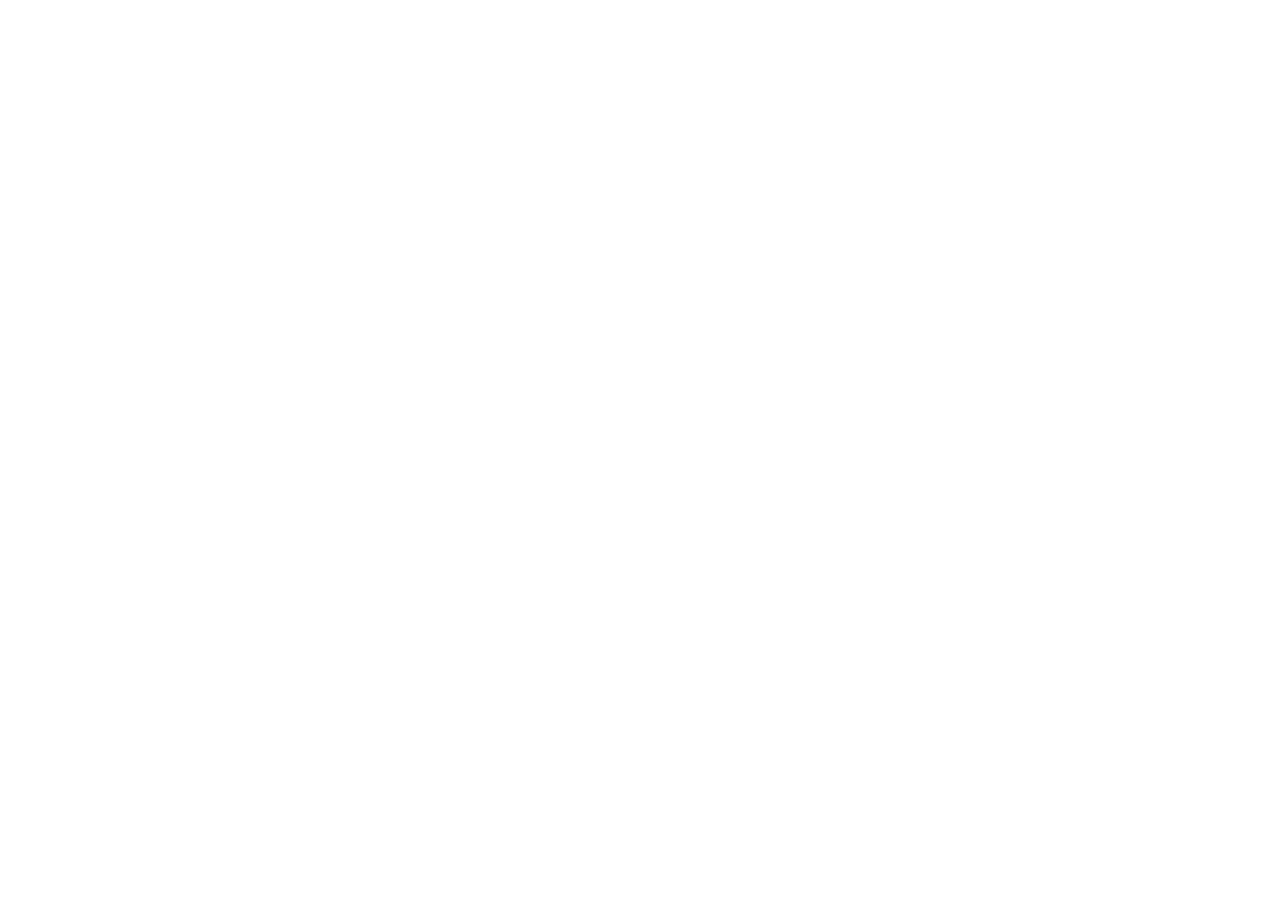
==== Cafe_Menu/index.html @ 60f2077f "initialize html and css files" ====
<!DOCTYPE html>
<html lang="en">
<head>
    <meta charset="UTF-8">
    <meta name="viewport" content="width=device-width, initial-scale=1.0">
    <link rel="stylesheet" href="/Cafe_Menu/styles.css">
    <title>Cafe Menu</title>
</head>
<body>
    
</body>
</html>
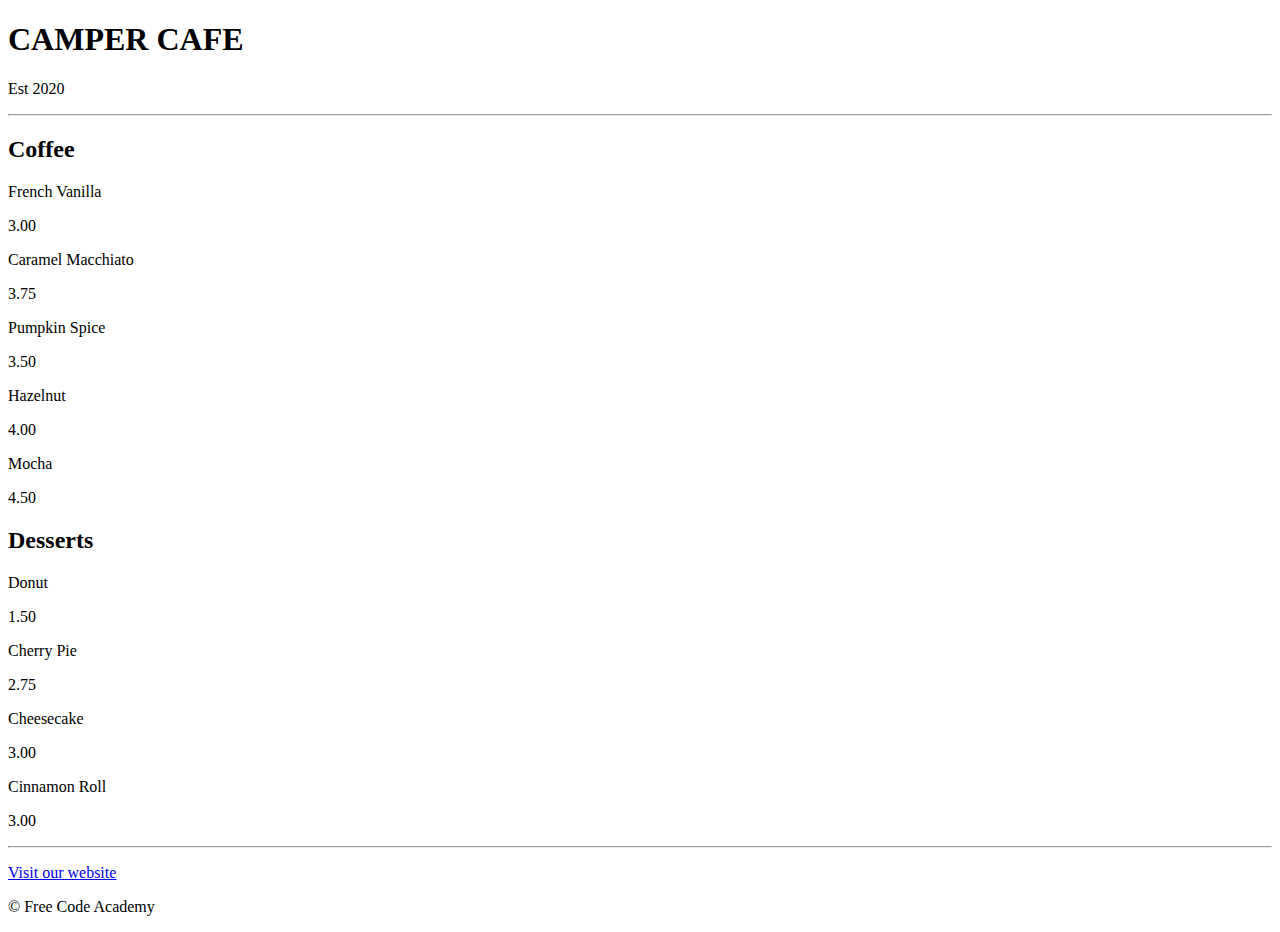
==== commit f8f2b51e: "fill in required html content without styling" ====
--- a/Cafe_Menu/index.html
+++ b/Cafe_Menu/index.html
@@ -7,6 +7,56 @@
     <title>Cafe Menu</title>
 </head>
 <body>
-    
+    <div class="Menu">
+        <main>
+            <!--Hero Section-->
+            <h1>CAMPER CAFE</h1>
+            <p>Est 2020</p>
+            <hr>
+            <!--Coffee Section-->
+            <section>
+                <h2>Coffee</h2>
+                <article>
+                    <p>French Vanilla</p><p>3.00</p>
+                </article>
+                <article>
+                    <p>Caramel Macchiato</p><p>3.75</p>
+                </article>
+                <article>
+                    <p>Pumpkin Spice</p><p>3.50</p>
+                </article>
+                <article>
+                    <p>Hazelnut</p><p>4.00</p>
+                </article>
+                <article>
+                    <p>Mocha</p><p>4.50</p>
+                </article>
+            </section>
+            <!--Desser Section-->
+            <section>
+                <h2>Desserts</h2>
+                <article>
+                    <p>Donut</p><p>1.50</p>
+                </article>
+                <article>
+                    <p>Cherry Pie</p><p>2.75</p>
+                </article>
+                <article>
+                    <p>Cheesecake</p><p>3.00</p>
+                </article>
+                <article>
+                    <p>Cinnamon Roll</p><p>3.00</p>
+                </article>
+            </section>
+        </main>
+        <!--Footer Section-->
+        <hr>
+        <footer>
+            <p>
+                <a href="https://www.freecodecamp.org">Visit our website</a>
+            </p>
+            <p>&copy; Free Code Academy</p>
+        </footer>
+    </div>
 </body>
 </html>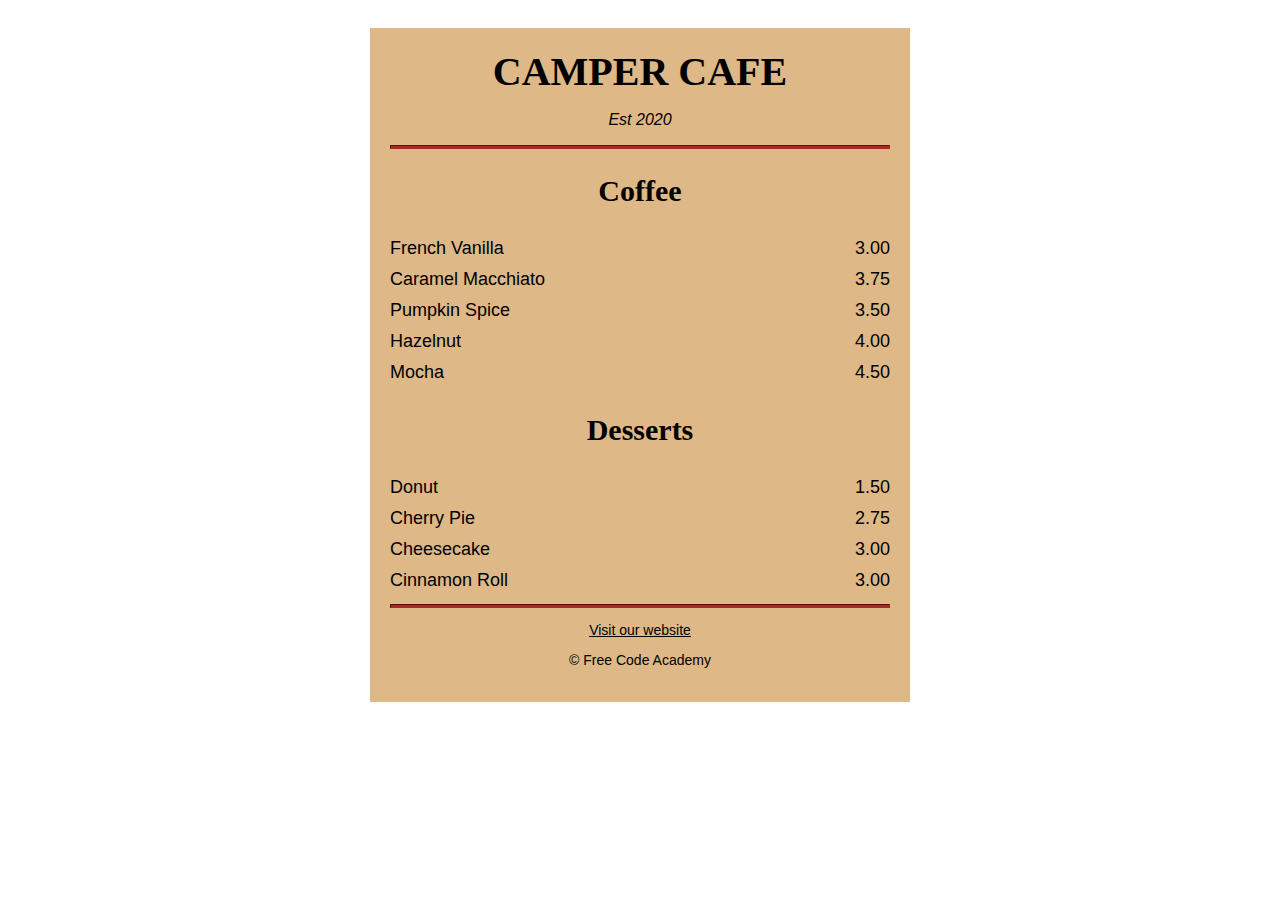
==== commit 8de5aaa1: "create class and define styles in css" ====
--- a/Cafe_Menu/index.html
+++ b/Cafe_Menu/index.html
@@ -7,45 +7,45 @@
     <title>Cafe Menu</title>
 </head>
 <body>
-    <div class="Menu">
+    <div class="menu">
         <main>
             <!--Hero Section-->
             <h1>CAMPER CAFE</h1>
-            <p>Est 2020</p>
+            <p class="established">Est 2020</p>
             <hr>
             <!--Coffee Section-->
             <section>
                 <h2>Coffee</h2>
-                <article>
-                    <p>French Vanilla</p><p>3.00</p>
+                <article class="item">
+                    <p class="flavor">French Vanilla</p><p class="price">3.00</p>
                 </article>
-                <article>
-                    <p>Caramel Macchiato</p><p>3.75</p>
+                <article class="item">
+                    <p class="flavor">Caramel Macchiato</p><p class="price">3.75</p>
                 </article>
-                <article>
-                    <p>Pumpkin Spice</p><p>3.50</p>
+                <article class="item">
+                    <p class="flavor">Pumpkin Spice</p><p class="price">3.50</p>
                 </article>
-                <article>
-                    <p>Hazelnut</p><p>4.00</p>
+                <article class="item">
+                    <p class="flavor">Hazelnut</p><p class="price">4.00</p>
                 </article>
-                <article>
-                    <p>Mocha</p><p>4.50</p>
+                <article class="item">
+                    <p class="flavor">Mocha</p><p class="price">4.50</p>
                 </article>
             </section>
-            <!--Desser Section-->
+            <!--Dessert Section-->
             <section>
                 <h2>Desserts</h2>
-                <article>
-                    <p>Donut</p><p>1.50</p>
+                <article class="item">
+                    <p class="dessert">Donut</p><p class="price">1.50</p>
                 </article>
-                <article>
-                    <p>Cherry Pie</p><p>2.75</p>
+                <article class="item">
+                    <p class="dessert">Cherry Pie</p><p class="price">2.75</p>
                 </article>
-                <article>
-                    <p>Cheesecake</p><p>3.00</p>
+                <article class="item">
+                    <p class="dessert">Cheesecake</p><p class="price">3.00</p>
                 </article>
-                <article>
-                    <p>Cinnamon Roll</p><p>3.00</p>
+                <article class="item">
+                    <p class="dessert">Cinnamon Roll</p><p class="price">3.00</p>
                 </article>
             </section>
         </main>
--- a/Cafe_Menu/styles.css
+++ b/Cafe_Menu/styles.css
@@ -0,0 +1,89 @@
+body {
+    background-image: url(https://cdn.freecodecamp.org/curriculum/css-cafe/beans.jpg);
+    font-family: sans-serif;
+    padding: 20px;
+  }
+  
+  h1 {
+    font-size: 40px;
+    margin-top: 0;
+    margin-bottom: 15px;
+  }
+  
+  h2 {
+    font-size: 30px;
+  }
+  
+  .established {
+    font-style: italic;
+  }
+  
+  h1, h2, p {
+    text-align: center;
+  }
+  
+  .menu {
+    width: 80%;
+    background-color: burlywood;
+    margin-left: auto;
+    margin-right: auto;
+    padding: 20px;
+    max-width: 500px;
+  }
+  
+  hr {
+    height: 2px;
+    background-color: brown;
+    border-color: brown;
+  }
+  
+  .bottom-line {
+    margin-top: 25px;
+  }
+  
+  h1, h2 {
+    font-family: Impact, serif;
+  }
+  
+  .item p {
+    display: inline-block;
+    margin-top: 5px;
+    margin-bottom: 5px;
+    font-size: 18px;
+  }
+  
+  .flavor, .dessert {
+    text-align: left;
+    width: 75%;
+  }
+  
+  .price {
+    text-align: right;
+    width: 25%
+  }
+  
+  /* FOOTER */
+  
+  footer {
+    font-size: 14px;
+  }
+  
+  .address {
+    margin-bottom: 5px;
+  }
+  
+  a {
+    color: black;
+  }
+  
+  a:visited {
+    color: black;
+  }
+  
+  a:hover {
+    color: brown;
+  }
+  
+  a:active {
+    color: brown;
+  }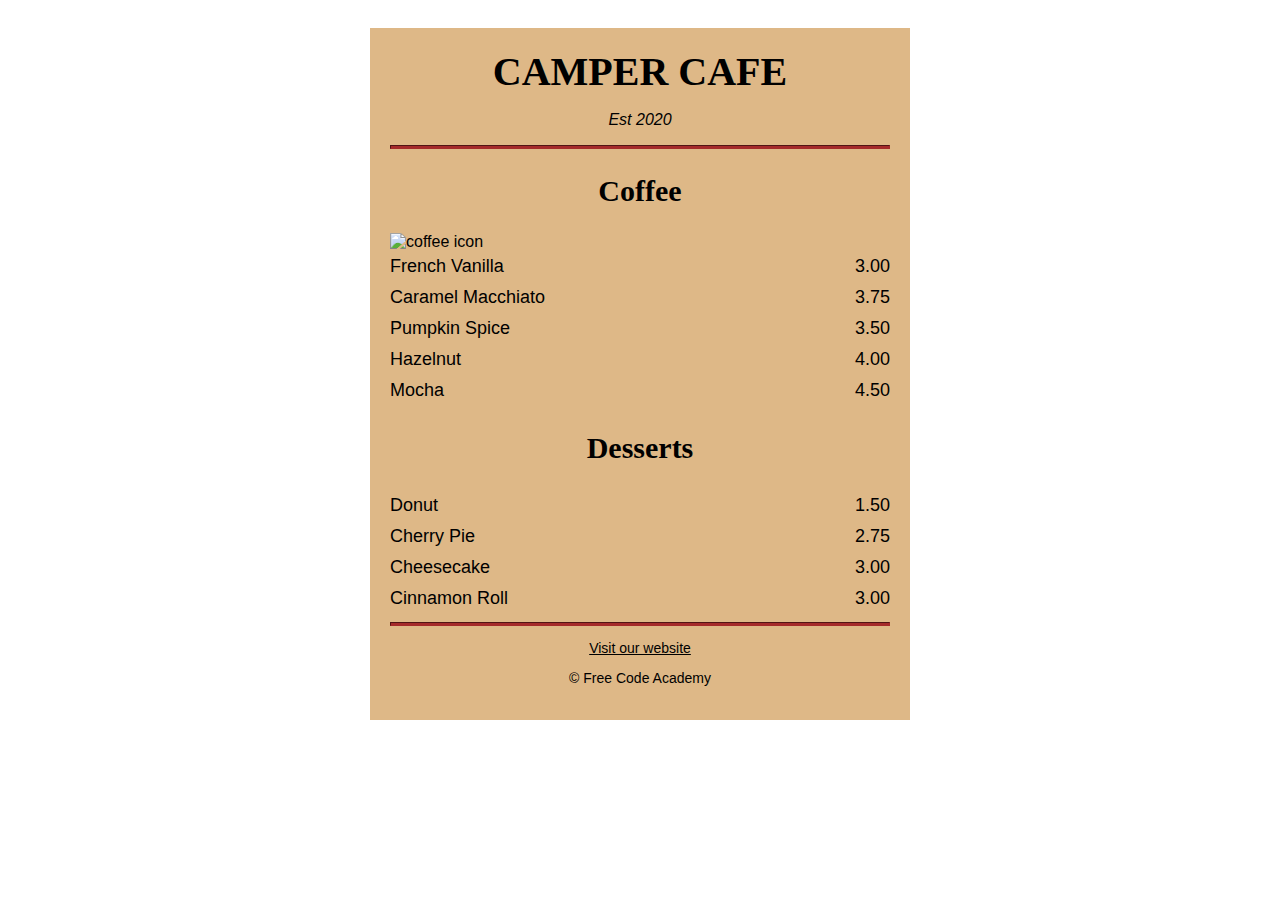
==== commit 45fb8dc5: "add coffee icon and add styling (display block and margin)" ====
--- a/Cafe_Menu/index.html
+++ b/Cafe_Menu/index.html
@@ -16,6 +16,7 @@
             <!--Coffee Section-->
             <section>
                 <h2>Coffee</h2>
+                <img src="https://cdn.freecodecamp.org/curriculum/css-cafe/coffee.jpg" alt="coffee icon">
                 <article class="item">
                     <p class="flavor">French Vanilla</p><p class="price">3.00</p>
                 </article>
--- a/Cafe_Menu/styles.css
+++ b/Cafe_Menu/styles.css
@@ -10,6 +10,12 @@
     margin-bottom: 15px;
   }
   
+  img {
+    display: block;
+    margin-left: auto;
+    margin-right: auto;
+  }
+
   h2 {
     font-size: 30px;
   }
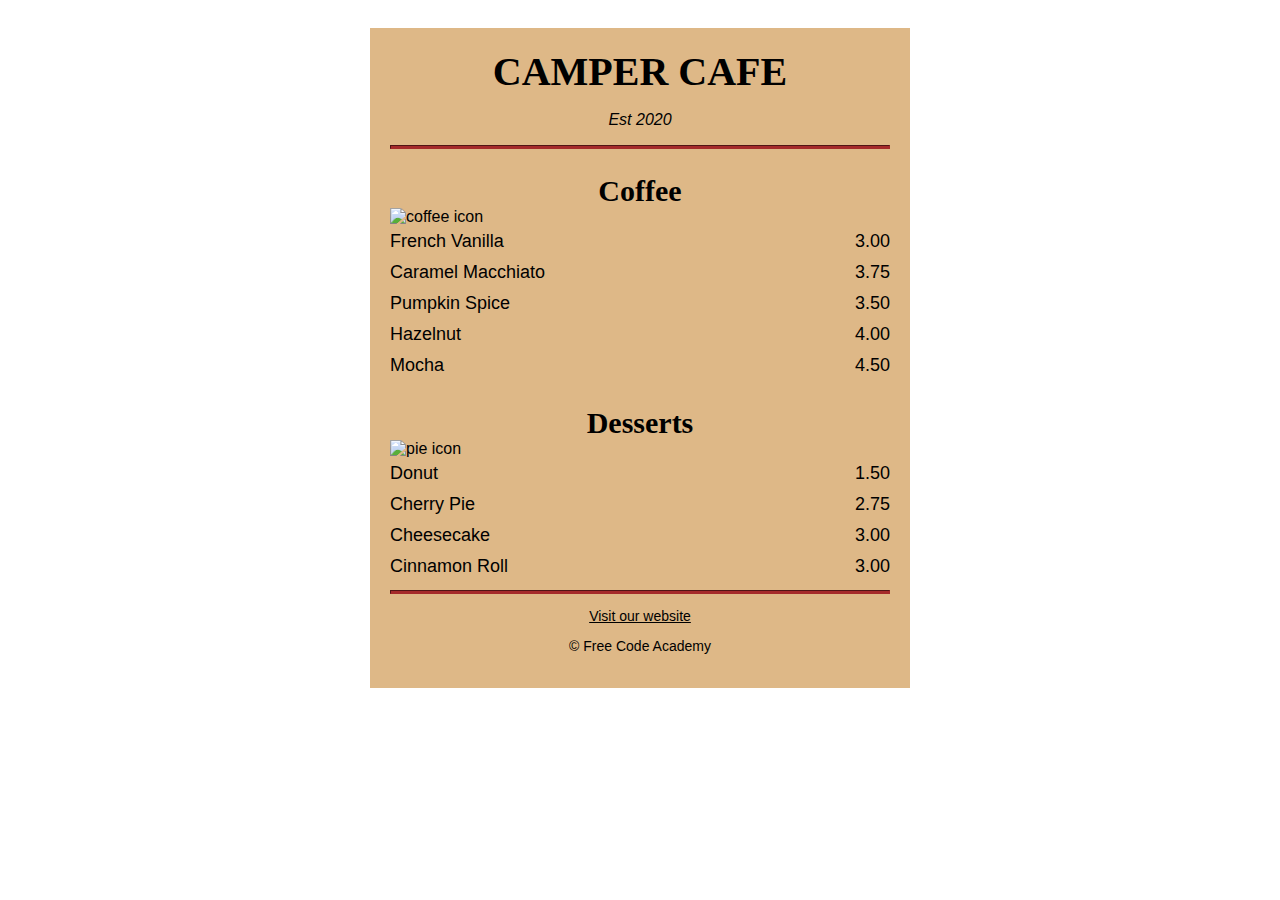
==== commit 7cfc55ca: "update icon margins to below h2 documents" ====
--- a/Cafe_Menu/index.html
+++ b/Cafe_Menu/index.html
@@ -36,6 +36,7 @@
             <!--Dessert Section-->
             <section>
                 <h2>Desserts</h2>
+                <img src="https://cdn.freecodecamp.org/curriculum/css-cafe/pie.jpg" alt="pie icon">
                 <article class="item">
                     <p class="dessert">Donut</p><p class="price">1.50</p>
                 </article>
--- a/Cafe_Menu/styles.css
+++ b/Cafe_Menu/styles.css
@@ -14,6 +14,7 @@
     display: block;
     margin-left: auto;
     margin-right: auto;
+    margin-top: -25px;
   }
 
   h2 {
